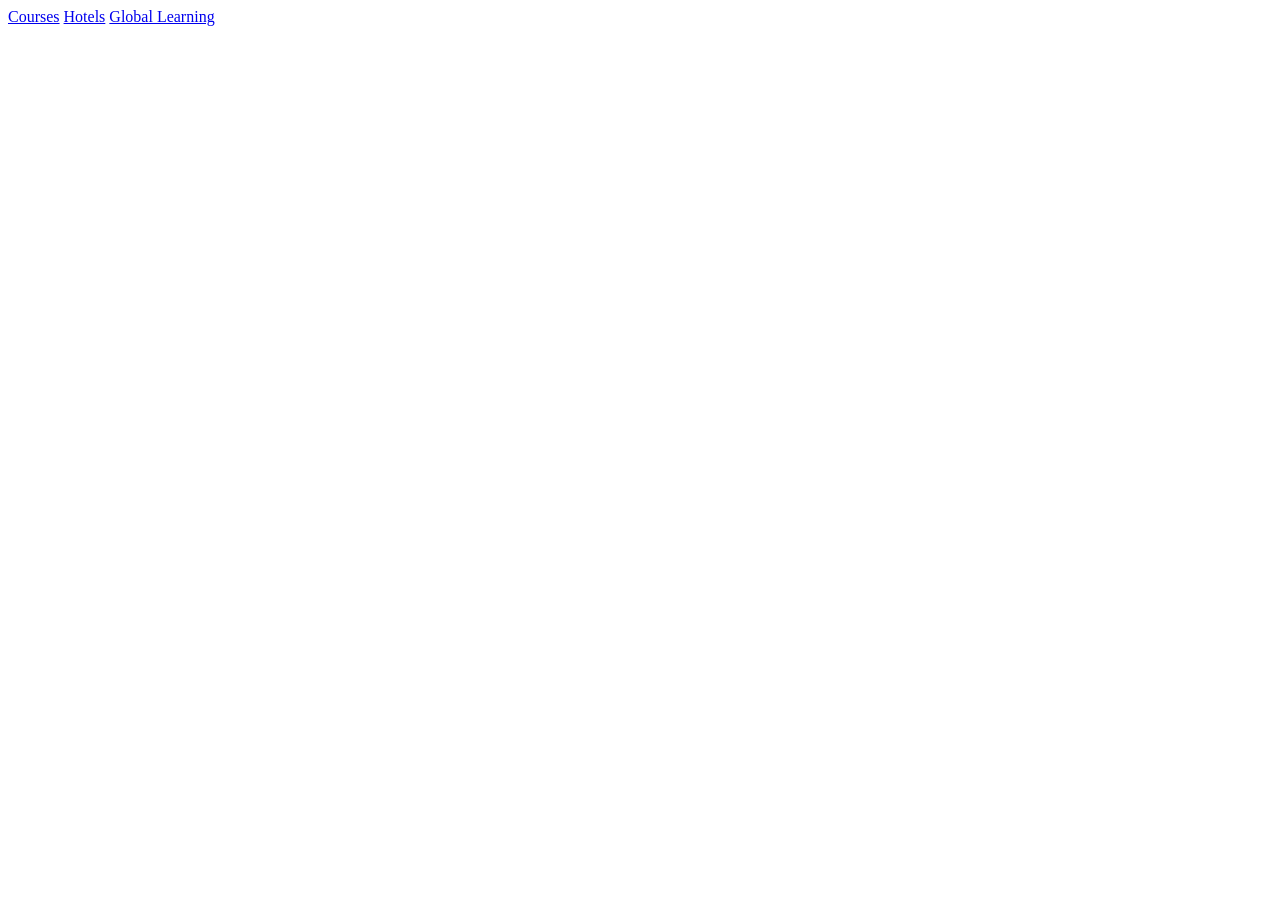
==== index.html @ 8e73d4c0 "Rename norsetrips.html to index.html" ====
<html>
<head>
<link rel="stylesheet" type="trips/css href="trips.css">
<title id="title">NorseTrip</title>
</head>
<nav>
<a id="first" href= "hobby.html">Courses</a>
<a id="second" href="gallery.html">Hotels</a>
<a id="third" href="todo.html">Global Learning</a>
</nav>
<body>
<section>

</section>

<article>

</article>
</body>
</html>
---- trips.css ----
head {
      background-color: blue;
      color:white;
      font-family: Arial, Helvetica, sans-serif;
  }
  

}
nav {
      position: fixed;
      margin-bottom: 0px;
      background-color: white;
      color: black;
      width: 100%;
}
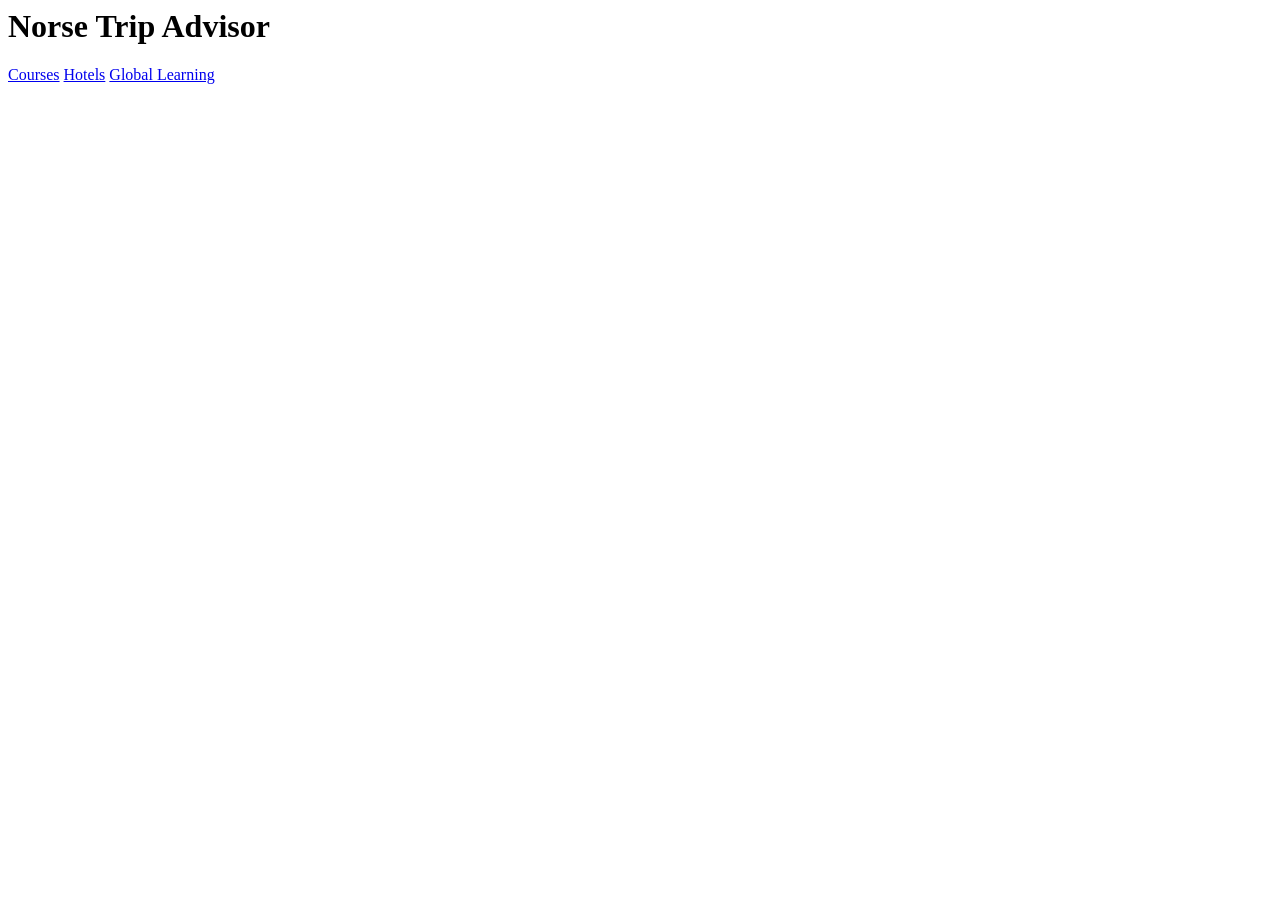
==== commit 6cbdc257: "Update index.html" ====
--- a/index.html
+++ b/index.html
@@ -1,7 +1,8 @@
 <html>
 <head>
-<link rel="stylesheet" type="trips/css href="trips.css">
+<link rel="stylesheet" type="trips/css" href="trips.css">
 <title id="title">NorseTrip</title>
+<h1>Norse Trip Advisor</h1>
 </head>
 <nav>
 <a id="first" href= "hobby.html">Courses</a>
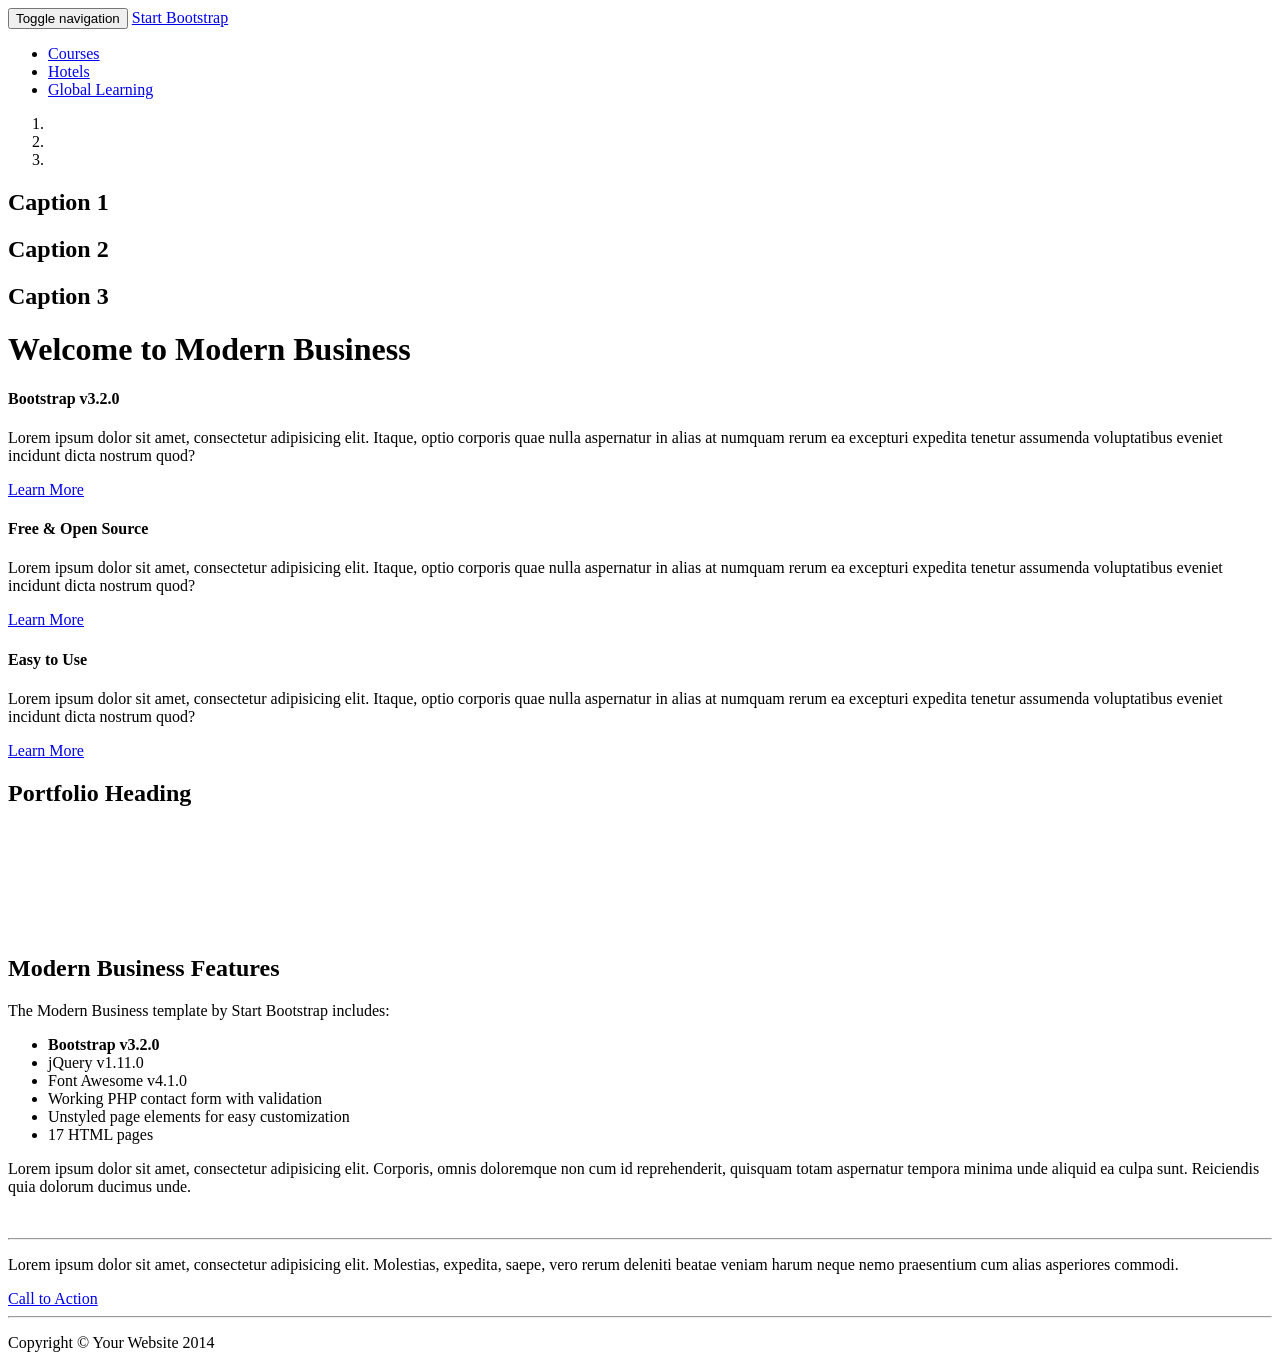
==== commit 60a775b2: "Update index.html" ====
--- a/index.html
+++ b/index.html
@@ -1,21 +1,246 @@
-<html>
+<!DOCTYPE html>
+<html lang="en">
+
 <head>
-<link rel="stylesheet" type="trips/css" href="trips.css">
-<title id="title">NorseTrip</title>
-<h1>Norse Trip Advisor</h1>
+
+    <meta charset="utf-8">
+    <meta http-equiv="X-UA-Compatible" content="IE=edge">
+    <meta name="viewport" content="width=device-width, initial-scale=1">
+    <meta name="description" content="">
+    <meta name="author" content="">
+
+    <title>Modern Business - Start Bootstrap Template</title>
+
+    <!-- Bootstrap Core CSS -->
+    <link href="css/bootstrap.min.css" rel="stylesheet">
+
+    <!-- Custom CSS -->
+    <link href="css/modern-business.css" rel="stylesheet">
+
 </head>
-<nav>
-<a id="first" href= "hobby.html">Courses</a>
-<a id="second" href="gallery.html">Hotels</a>
-<a id="third" href="todo.html">Global Learning</a>
-</nav>
+
 <body>
-<section>
-
-</section>
-
-<article>
-
-</article>
+
+    <!-- Navigation -->
+    <nav class="navbar navbar-inverse navbar-fixed-top" role="navigation">
+        <div class="container">
+            <!-- Brand and toggle get grouped for better mobile display -->
+            <div class="navbar-header">
+                <button type="button" class="navbar-toggle" data-toggle="collapse" data-target="#bs-example-navbar-collapse-1">
+                    <span class="sr-only">Toggle navigation</span>
+                    <span class="icon-bar"></span>
+                    <span class="icon-bar"></span>
+                    <span class="icon-bar"></span>
+                </button>
+                <a class="navbar-brand" href="index.html">Start Bootstrap</a>
+            </div>
+            <!-- Collect the nav links, forms, and other content for toggling -->
+            <div class="collapse navbar-collapse" id="bs-example-navbar-collapse-1">
+                <ul class="nav navbar-nav navbar-right">
+                    <li>
+                        <a href="courses.html">Courses</a>
+                    </li>
+                    <li>
+                        <a href="hotels.html">Hotels</a>
+                    </li>
+                    <li>
+                        <a href="http://www.luther.edu/global-learning/">Global Learning</a>
+                    </li>
+                </ul>
+            </div>
+            
+        </div>
+
+    </nav>
+
+    <!-- Header Carousel -->
+    <header id="myCarousel" class="carousel slide">
+        <!-- Indicators -->
+        <ol class="carousel-indicators">
+            <li data-target="#myCarousel" data-slide-to="0" class="active"></li>
+            <li data-target="#myCarousel" data-slide-to="1"></li>
+            <li data-target="#myCarousel" data-slide-to="2"></li>
+        </ol>
+
+        <!-- Wrapper for slides -->
+        <div class="carousel-inner">
+            <div class="item active">
+                <div class="fill" style="background-image:url('http://placehold.it/1900x1080&text=Slide One');"></div>
+                <div class="carousel-caption">
+                    <h2>Caption 1</h2>
+                </div>
+            </div>
+            <div class="item">
+                <div class="fill" style="background-image:url('http://placehold.it/1900x1080&text=Slide Two');"></div>
+                <div class="carousel-caption">
+                    <h2>Caption 2</h2>
+                </div>
+            </div>
+            <div class="item">
+                <div class="fill" style="background-image:url('http://placehold.it/1900x1080&text=Slide Three');"></div>
+                <div class="carousel-caption">
+                    <h2>Caption 3</h2>
+                </div>
+            </div>
+        </div>
+
+        <!-- Controls -->
+        <a class="left carousel-control" href="#myCarousel" data-slide="prev">
+            <span class="icon-prev"></span>
+        </a>
+        <a class="right carousel-control" href="#myCarousel" data-slide="next">
+            <span class="icon-next"></span>
+        </a>
+    </header>
+
+    <!-- Page Content -->
+    <div class="container">
+
+        <!-- Marketing Icons Section -->
+        <div class="row">
+            <div class="col-lg-12">
+                <h1 class="page-header">
+                    Welcome to Modern Business
+                </h1>
+            </div>
+            <div class="col-md-4">
+                <div class="panel panel-default">
+                    <div class="panel-heading">
+                        <h4><i class="fa fa-fw fa-check"></i> Bootstrap v3.2.0</h4>
+                    </div>
+                    <div class="panel-body">
+                        <p>Lorem ipsum dolor sit amet, consectetur adipisicing elit. Itaque, optio corporis quae nulla aspernatur in alias at numquam rerum ea excepturi expedita tenetur assumenda voluptatibus eveniet incidunt dicta nostrum quod?</p>
+                        <a href="#" class="btn btn-default">Learn More</a>
+                    </div>
+                </div>
+            </div>
+            <div class="col-md-4">
+                <div class="panel panel-default">
+                    <div class="panel-heading">
+                        <h4><i class="fa fa-fw fa-gift"></i> Free &amp; Open Source</h4>
+                    </div>
+                    <div class="panel-body">
+                        <p>Lorem ipsum dolor sit amet, consectetur adipisicing elit. Itaque, optio corporis quae nulla aspernatur in alias at numquam rerum ea excepturi expedita tenetur assumenda voluptatibus eveniet incidunt dicta nostrum quod?</p>
+                        <a href="#" class="btn btn-default">Learn More</a>
+                    </div>
+                </div>
+            </div>
+            <div class="col-md-4">
+                <div class="panel panel-default">
+                    <div class="panel-heading">
+                        <h4><i class="fa fa-fw fa-compass"></i> Easy to Use</h4>
+                    </div>
+                    <div class="panel-body">
+                        <p>Lorem ipsum dolor sit amet, consectetur adipisicing elit. Itaque, optio corporis quae nulla aspernatur in alias at numquam rerum ea excepturi expedita tenetur assumenda voluptatibus eveniet incidunt dicta nostrum quod?</p>
+                        <a href="#" class="btn btn-default">Learn More</a>
+                    </div>
+                </div>
+            </div>
+        </div>
+        <!-- /.row -->
+
+        <!-- Portfolio Section -->
+        <div class="row">
+            <div class="col-lg-12">
+                <h2 class="page-header">Portfolio Heading</h2>
+            </div>
+            <div class="col-md-4 col-sm-6">
+                <a href="portfolio-item.html">
+                    <img class="img-responsive img-portfolio img-hover" src="http://placehold.it/700x450" alt="">
+                </a>
+            </div>
+            <div class="col-md-4 col-sm-6">
+                <a href="portfolio-item.html">
+                    <img class="img-responsive img-portfolio img-hover" src="http://placehold.it/700x450" alt="">
+                </a>
+            </div>
+            <div class="col-md-4 col-sm-6">
+                <a href="portfolio-item.html">
+                    <img class="img-responsive img-portfolio img-hover" src="http://placehold.it/700x450" alt="">
+                </a>
+            </div>
+            <div class="col-md-4 col-sm-6">
+                <a href="portfolio-item.html">
+                    <img class="img-responsive img-portfolio img-hover" src="http://placehold.it/700x450" alt="">
+                </a>
+            </div>
+            <div class="col-md-4 col-sm-6">
+                <a href="portfolio-item.html">
+                    <img class="img-responsive img-portfolio img-hover" src="http://placehold.it/700x450" alt="">
+                </a>
+            </div>
+            <div class="col-md-4 col-sm-6">
+                <a href="portfolio-item.html">
+                    <img class="img-responsive img-portfolio img-hover" src="http://placehold.it/700x450" alt="">
+                </a>
+            </div>
+        </div>
+        <!-- /.row -->
+
+        <!-- Features Section -->
+        <div class="row">
+            <div class="col-lg-12">
+                <h2 class="page-header">Modern Business Features</h2>
+            </div>
+            <div class="col-md-6">
+                <p>The Modern Business template by Start Bootstrap includes:</p>
+                <ul>
+                    <li><strong>Bootstrap v3.2.0</strong>
+                    </li>
+                    <li>jQuery v1.11.0</li>
+                    <li>Font Awesome v4.1.0</li>
+                    <li>Working PHP contact form with validation</li>
+                    <li>Unstyled page elements for easy customization</li>
+                    <li>17 HTML pages</li>
+                </ul>
+                <p>Lorem ipsum dolor sit amet, consectetur adipisicing elit. Corporis, omnis doloremque non cum id reprehenderit, quisquam totam aspernatur tempora minima unde aliquid ea culpa sunt. Reiciendis quia dolorum ducimus unde.</p>
+            </div>
+            <div class="col-md-6">
+                <img class="img-responsive" src="http://placehold.it/700x450" alt="">
+            </div>
+        </div>
+        <!-- /.row -->
+
+        <hr>
+
+        <!-- Call to Action Section -->
+        <div class="well">
+            <div class="row">
+                <div class="col-md-8">
+                    <p>Lorem ipsum dolor sit amet, consectetur adipisicing elit. Molestias, expedita, saepe, vero rerum deleniti beatae veniam harum neque nemo praesentium cum alias asperiores commodi.</p>
+                </div>
+                <div class="col-md-4">
+                    <a class="btn btn-lg btn-default btn-block" href="#">Call to Action</a>
+                </div>
+            </div>
+        </div>
+
+        <hr>
+
+        <!-- Footer -->
+        <footer>
+            <div class="row">
+                <div class="col-lg-12">
+                    <p>Copyright &copy; Your Website 2014</p>
+                </div>
+            </div>
+        </footer>
+
+    </div>
+    <!-- /.container -->
+
+    <!-- jQuery -->
+    <script src="js/jquery.js"></script>
+
+    <!-- Bootstrap Core JavaScript -->
+    <script src="js/bootstrap.min.js"></script>
+
+    <script>
+    $('.carousel').carousel({
+        interval: 5000 //changes the speed
+    })
+    </script>
+
 </body>
+
 </html>
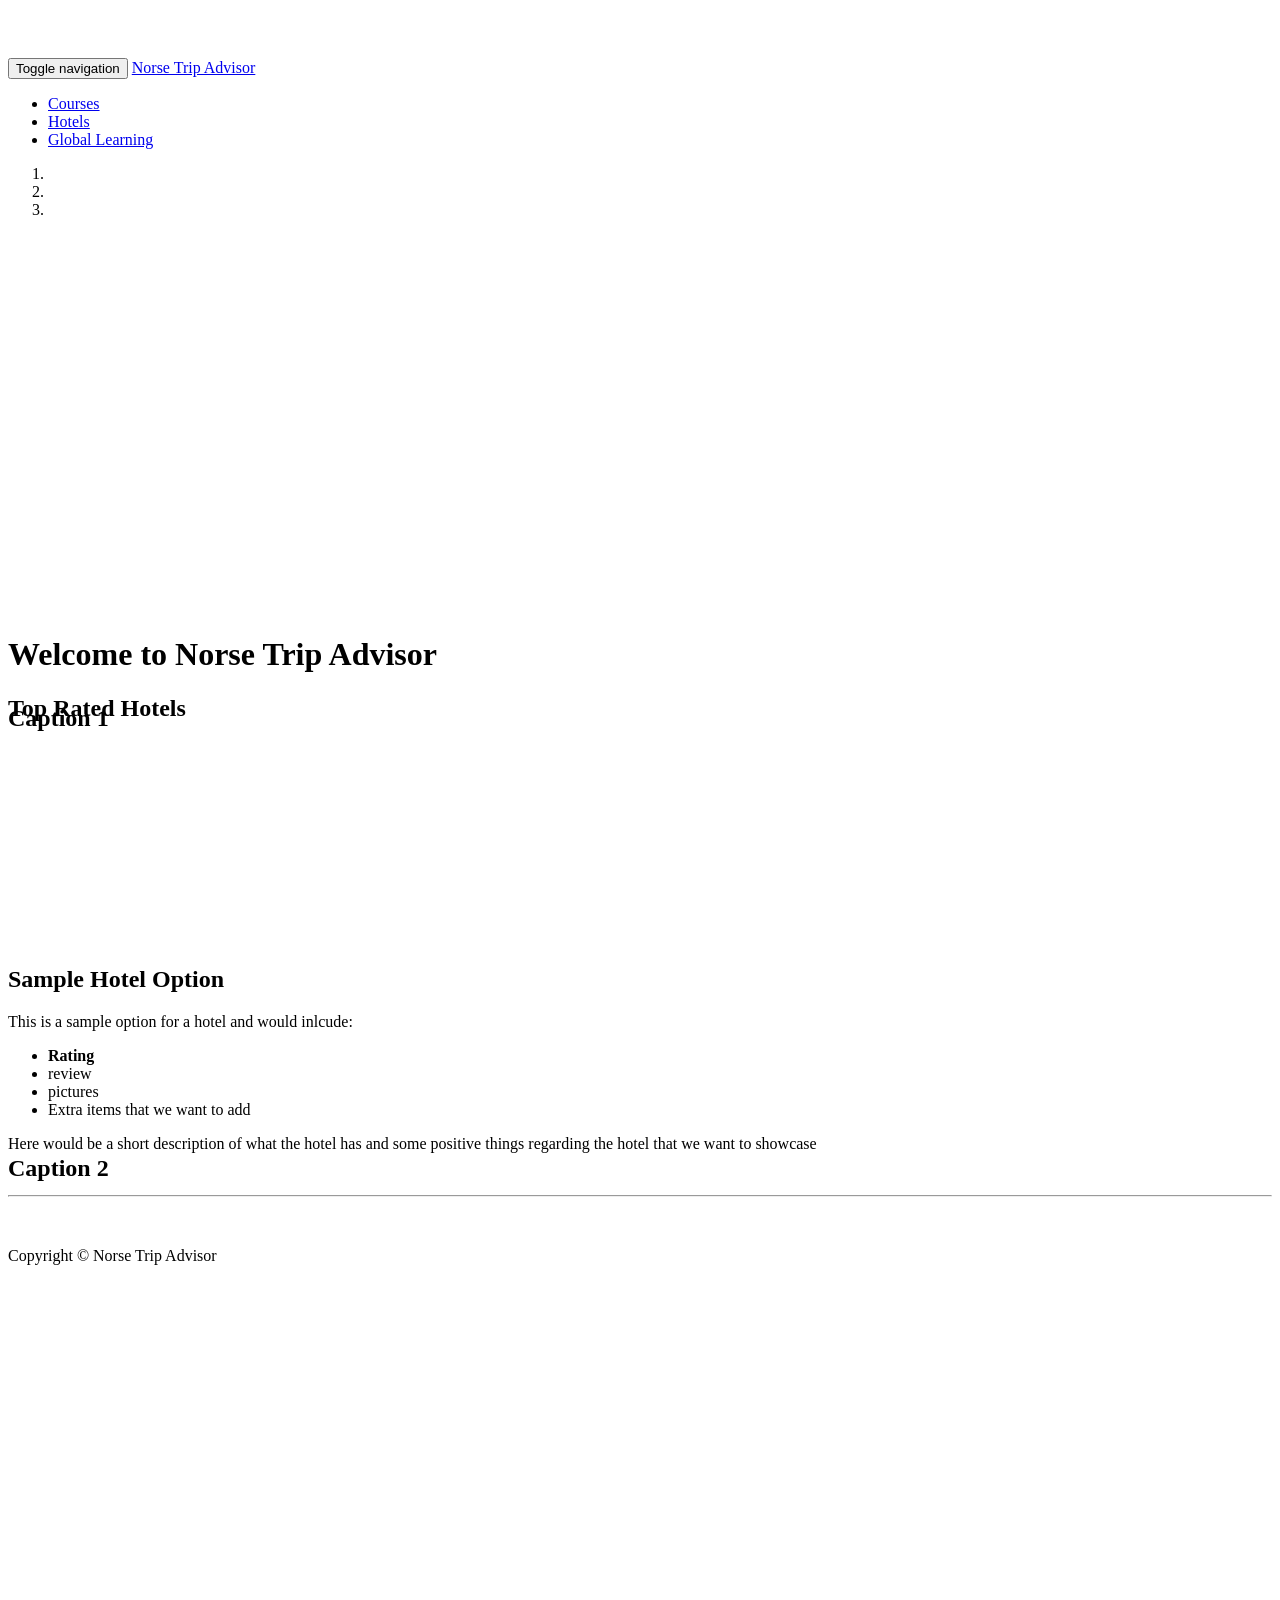
==== commit fb65349b: "Update index.html" ====
--- a/index.html
+++ b/index.html
@@ -9,13 +9,10 @@
     <meta name="description" content="">
     <meta name="author" content="">
 
-    <title>Modern Business - Start Bootstrap Template</title>
+    <title>Norse Trip Advisor</title>
 
-    <!-- Bootstrap Core CSS -->
-    <link href="css/bootstrap.min.css" rel="stylesheet">
-
-    <!-- Custom CSS -->
-    <link href="css/modern-business.css" rel="stylesheet">
+    
+    <link href="trips.css" rel="stylesheet">
 
 </head>
 
@@ -32,7 +29,7 @@
                     <span class="icon-bar"></span>
                     <span class="icon-bar"></span>
                 </button>
-                <a class="navbar-brand" href="index.html">Start Bootstrap</a>
+                <a class="navbar-brand" href="index.html">Norse Trip Advisor</a>
             </div>
             <!-- Collect the nav links, forms, and other content for toggling -->
             <div class="collapse navbar-collapse" id="bs-example-navbar-collapse-1">
@@ -100,49 +97,16 @@
         <div class="row">
             <div class="col-lg-12">
                 <h1 class="page-header">
-                    Welcome to Modern Business
+                    Welcome to Norse Trip Advisor
                 </h1>
             </div>
-            <div class="col-md-4">
-                <div class="panel panel-default">
-                    <div class="panel-heading">
-                        <h4><i class="fa fa-fw fa-check"></i> Bootstrap v3.2.0</h4>
-                    </div>
-                    <div class="panel-body">
-                        <p>Lorem ipsum dolor sit amet, consectetur adipisicing elit. Itaque, optio corporis quae nulla aspernatur in alias at numquam rerum ea excepturi expedita tenetur assumenda voluptatibus eveniet incidunt dicta nostrum quod?</p>
-                        <a href="#" class="btn btn-default">Learn More</a>
-                    </div>
-                </div>
-            </div>
-            <div class="col-md-4">
-                <div class="panel panel-default">
-                    <div class="panel-heading">
-                        <h4><i class="fa fa-fw fa-gift"></i> Free &amp; Open Source</h4>
-                    </div>
-                    <div class="panel-body">
-                        <p>Lorem ipsum dolor sit amet, consectetur adipisicing elit. Itaque, optio corporis quae nulla aspernatur in alias at numquam rerum ea excepturi expedita tenetur assumenda voluptatibus eveniet incidunt dicta nostrum quod?</p>
-                        <a href="#" class="btn btn-default">Learn More</a>
-                    </div>
-                </div>
-            </div>
-            <div class="col-md-4">
-                <div class="panel panel-default">
-                    <div class="panel-heading">
-                        <h4><i class="fa fa-fw fa-compass"></i> Easy to Use</h4>
-                    </div>
-                    <div class="panel-body">
-                        <p>Lorem ipsum dolor sit amet, consectetur adipisicing elit. Itaque, optio corporis quae nulla aspernatur in alias at numquam rerum ea excepturi expedita tenetur assumenda voluptatibus eveniet incidunt dicta nostrum quod?</p>
-                        <a href="#" class="btn btn-default">Learn More</a>
-                    </div>
-                </div>
-            </div>
+            
         </div>
-        <!-- /.row -->
+       
 
-        <!-- Portfolio Section -->
         <div class="row">
             <div class="col-lg-12">
-                <h2 class="page-header">Portfolio Heading</h2>
+                <h2 class="page-header">Top Rated Hotels</h2>
             </div>
             <div class="col-md-4 col-sm-6">
                 <a href="portfolio-item.html">
@@ -175,69 +139,43 @@
                 </a>
             </div>
         </div>
-        <!-- /.row -->
 
-        <!-- Features Section -->
         <div class="row">
             <div class="col-lg-12">
-                <h2 class="page-header">Modern Business Features</h2>
+                <h2 class="page-header">Sample Hotel Option</h2>
             </div>
             <div class="col-md-6">
-                <p>The Modern Business template by Start Bootstrap includes:</p>
+                <p>This is a sample option for a hotel and would inlcude:</p>
                 <ul>
-                    <li><strong>Bootstrap v3.2.0</strong>
+                    <li><strong>Rating</strong>
                     </li>
-                    <li>jQuery v1.11.0</li>
-                    <li>Font Awesome v4.1.0</li>
-                    <li>Working PHP contact form with validation</li>
-                    <li>Unstyled page elements for easy customization</li>
-                    <li>17 HTML pages</li>
+                    <li>review</li>
+                    <li>pictures</li>
+                    <li>Extra items that we want to add</li>
                 </ul>
-                <p>Lorem ipsum dolor sit amet, consectetur adipisicing elit. Corporis, omnis doloremque non cum id reprehenderit, quisquam totam aspernatur tempora minima unde aliquid ea culpa sunt. Reiciendis quia dolorum ducimus unde.</p>
+                <p> Here would be a short description of what the hotel has and some positive things regarding the hotel that we want to showcase</p> 
             </div>
             <div class="col-md-6">
                 <img class="img-responsive" src="http://placehold.it/700x450" alt="">
             </div>
         </div>
-        <!-- /.row -->
-
         <hr>
 
-        <!-- Call to Action Section -->
-        <div class="well">
-            <div class="row">
-                <div class="col-md-8">
-                    <p>Lorem ipsum dolor sit amet, consectetur adipisicing elit. Molestias, expedita, saepe, vero rerum deleniti beatae veniam harum neque nemo praesentium cum alias asperiores commodi.</p>
-                </div>
-                <div class="col-md-4">
-                    <a class="btn btn-lg btn-default btn-block" href="#">Call to Action</a>
-                </div>
-            </div>
-        </div>
-
-        <hr>
 
         <!-- Footer -->
         <footer>
             <div class="row">
                 <div class="col-lg-12">
-                    <p>Copyright &copy; Your Website 2014</p>
+                    <p>Copyright &copy; Norse Trip Advisor</p>
                 </div>
             </div>
         </footer>
 
     </div>
-    <!-- /.container -->
-
-    <!-- jQuery -->
-    <script src="js/jquery.js"></script>
-
-    <!-- Bootstrap Core JavaScript -->
-    <script src="js/bootstrap.min.js"></script>
-
+    
     <script>
     $('.carousel').carousel({
-        interval: 5000 //changes the speed
+        interval: 4000 //changes the speed
     })
     </script>
 
--- a/trips.css
+++ b/trips.css
@@ -0,0 +1,65 @@
+html,
+body {
+    height: 100%;
+}
+
+body {
+    padding-top: 50px; 
+
+.img-portfolio {
+    margin-bottom: 30px;
+}
+
+.img-hover:hover {
+    opacity: 0.8;
+}
+
+/* Home Page Carousel */
+
+header.carousel {
+    height: 50%;
+}
+
+header.carousel .item,
+header.carousel .item.active,
+header.carousel .carousel-inner {
+    height: 100%;
+}
+
+header.carousel .fill {
+    width: 100%;
+    height: 100%;
+    background-position: center;
+    background-size: cover;
+}
+
+/* 404 Page Styles */
+
+.error-404 {
+    font-size: 100px;
+}
+
+/* Footer Styles */
+
+footer {
+    margin: 50px 0;
+}
+
+/* Responsive Styles */
+
+@media(max-width:991px) {
+    .customer-img,
+    .img-related {
+        margin-bottom: 30px;
+    }
+}
+
+@media(max-width:767px) {
+    .img-portfolio {
+        margin-bottom: 15px;
+    }
+
+    header.carousel .carousel {
+        height: 70%;
+    }
+}
